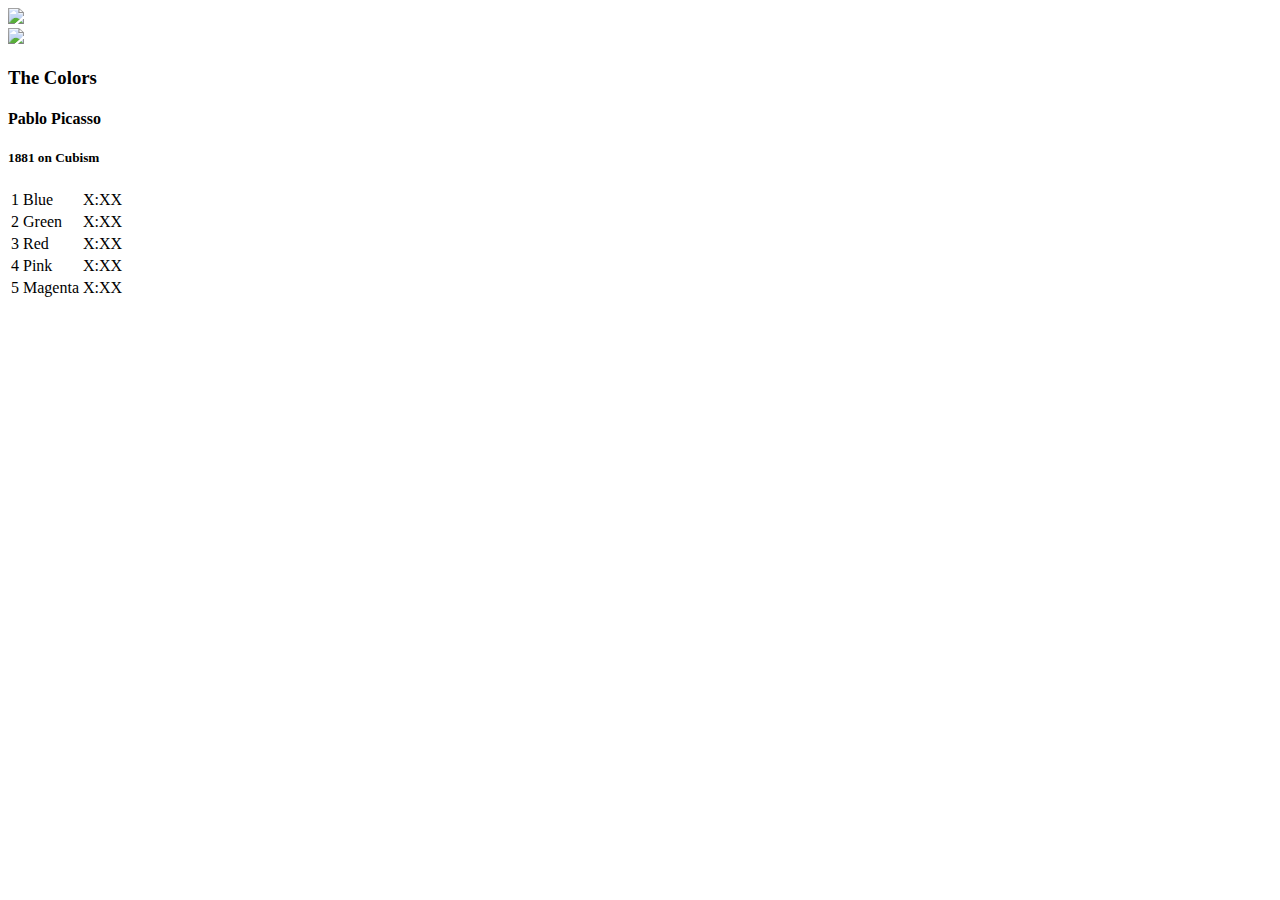
==== public/album.html @ 2b210724 "Added and styled album view." ====
<!DOCTYPE html>
<html>
 <head>
   <title>Bloc Jams</title>
   <link rel="stylesheet" type="text/css" href="http://yui.yahooapis.com/3.17.1/build/cssreset/cssreset-min.css">
   <link href='http://fonts.googleapis.com/css?family=Open+Sans:400,800,600,700,300' rel='stylesheet' type='text/css'>
   <link rel="stylesheet" type="text/css" href="/stylesheets/app.css">
 </head>
 <body>
   <div class='nav-bar'> <!-- Nav Bar -->
     <img src="/images/blocjams.png">
   </div>
   <div class='album-container'>
     <div class='album-header-container'> <!-- Album Header -->
       <div> <!-- Album Image -->
         <img src="/images/album-placeholder.png" />
       </div>

       <div class='album-information'> <!-- Album Information -->
         <h3> The Colors </h3>
         <h4> Pablo Picasso </h4>
         <h5> 1881 on Cubism </h5>
       </div>
     </div>
     <div> <!-- Song table -->
         <table class='album-song-listing'>
           <tr>
             <td> 1 </td>
             <td> Blue </td>
             <td> X:XX </td>
           </tr>
           <tr>
             <td> 2 </td>
             <td> Green </td>
             <td> X:XX </td>
           </tr>
           <tr>
             <td> 3 </td>
             <td> Red </td>
             <td> X:XX </td>
           </tr>
           <tr>
             <td> 4 </td>
             <td> Pink </td>
             <td> X:XX </td>
           </tr>
           <tr>
             <td> 5 </td>
             <td> Magenta </td>
             <td> X:XX </td>
           </tr>
         </table>
       </div>

    </div>
 </body>
</html>
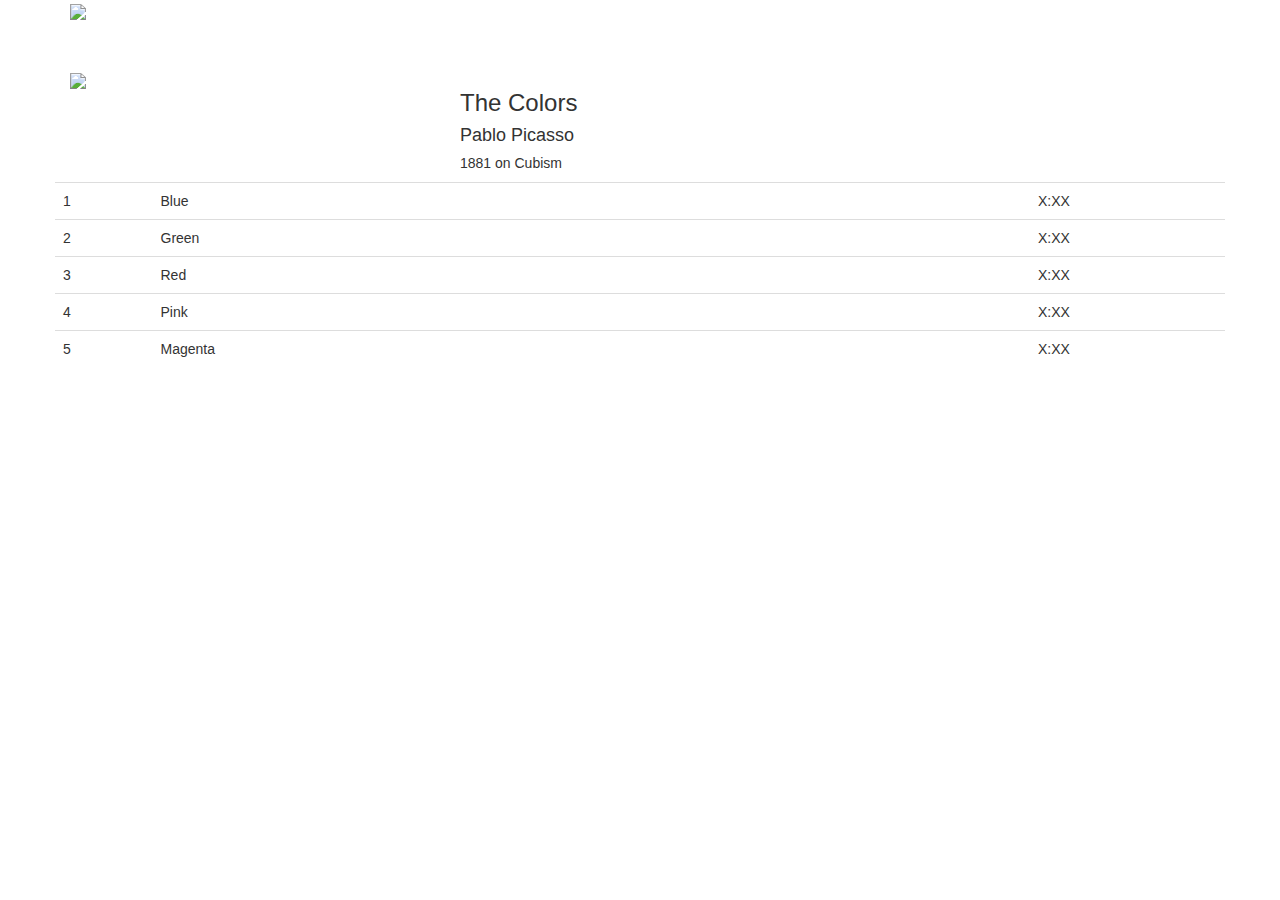
==== commit 1480201b: "Added bootstrap for grid and styles" ====
--- a/public/album.html
+++ b/public/album.html
@@ -4,50 +4,57 @@
    <title>Bloc Jams</title>
    <link rel="stylesheet" type="text/css" href="http://yui.yahooapis.com/3.17.1/build/cssreset/cssreset-min.css">
    <link href='http://fonts.googleapis.com/css?family=Open+Sans:400,800,600,700,300' rel='stylesheet' type='text/css'>
+   <link rel="stylesheet" href="//netdna.bootstrapcdn.com/bootstrap/3.1.1/css/bootstrap.min.css">
    <link rel="stylesheet" type="text/css" href="/stylesheets/app.css">
  </head>
- <body>
-   <div class='nav-bar'> <!-- Nav Bar -->
-     <img src="/images/blocjams.png">
-   </div>
-   <div class='album-container'>
-     <div class='album-header-container'> <!-- Album Header -->
-       <div> <!-- Album Image -->
+ <body class='player'>
+   <nav class='player-header-nav navbar'>
+     <div class='container'>
+       <div class='navbar-header'> <!-- Nav Bar -->
+         <a class='logo navbar-left'>
+           <img src="/images/blocjams.png">
+         </a>
+       </div>
+     </div>
+   </nav>
+   <div class='album-container container'>
+     <div class='album-header-container row'> <!-- Album Header -->
+       <div class='col-md-3'> <!-- Album Image -->
          <img src="/images/album-placeholder.png" />
        </div>
 
-       <div class='album-information'> <!-- Album Information -->
+       <div class='album-header-information col-md-8 col-md-push-1'> <!-- Album Information -->
          <h3> The Colors </h3>
          <h4> Pablo Picasso </h4>
          <h5> 1881 on Cubism </h5>
        </div>
      </div>
-     <div> <!-- Song table -->
-         <table class='album-song-listing'>
+     <div class='row'> <!-- Song table -->
+         <table class='album-song-listing table'>
            <tr>
-             <td> 1 </td>
-             <td> Blue </td>
-             <td> X:XX </td>
+             <td class='col-md-1'> 1 </td>
+             <td class='col-md-9'> Blue </td>
+             <td class='col-md-2'> X:XX </td>
            </tr>
            <tr>
-             <td> 2 </td>
-             <td> Green </td>
-             <td> X:XX </td>
+             <td class='col-md-1'> 2 </td>
+             <td class='col-md-9'> Green </td>
+             <td class='col-md-2'> X:XX </td>
            </tr>
            <tr>
-             <td> 3 </td>
-             <td> Red </td>
-             <td> X:XX </td>
+             <td class='col-md-1'> 3 </td>
+             <td class='col-md-9'> Red </td>
+             <td class='col-md-2'> X:XX </td>
            </tr>
            <tr>
-             <td> 4 </td>
-             <td> Pink </td>
-             <td> X:XX </td>
+             <td class='col-md-1'> 4 </td>
+             <td class='col-md-9'> Pink </td>
+             <td class='col-md-2'> X:XX </td>
            </tr>
            <tr>
-             <td> 5 </td>
-             <td> Magenta </td>
-             <td> X:XX </td>
+             <td class='col-md-1'> 5 </td>
+             <td class='col-md-9'> Magenta </td>
+             <td class='col-md-2'> X:XX </td>
            </tr>
          </table>
        </div>
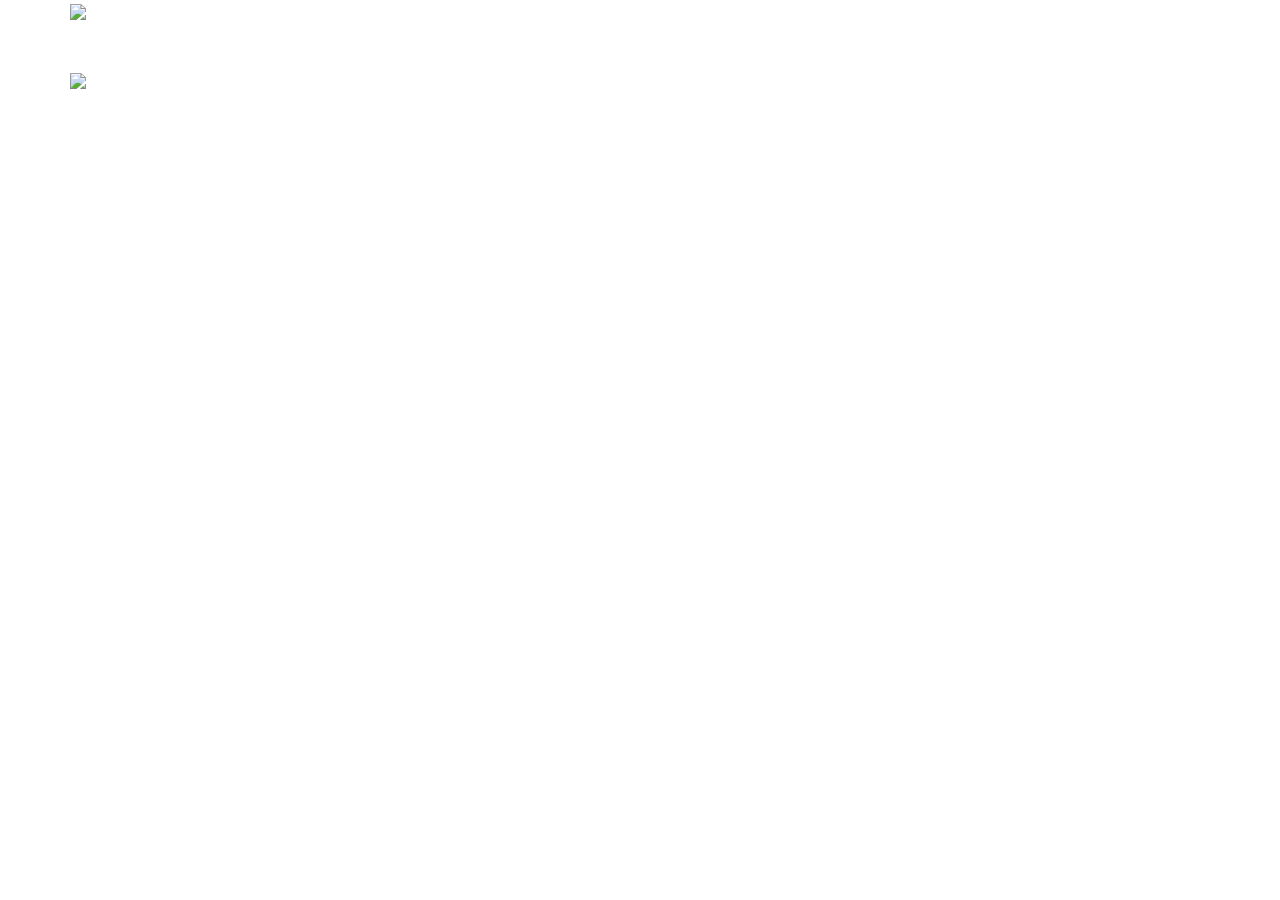
==== commit a2bfec7b: "Used jQuery to populate the album view." ====
--- a/public/album.html
+++ b/public/album.html
@@ -6,6 +6,11 @@
    <link href='http://fonts.googleapis.com/css?family=Open+Sans:400,800,600,700,300' rel='stylesheet' type='text/css'>
    <link rel="stylesheet" href="//netdna.bootstrapcdn.com/bootstrap/3.1.1/css/bootstrap.min.css">
    <link rel="stylesheet" type="text/css" href="/stylesheets/app.css">
+   <script src='//cdnjs.cloudflare.com/ajax/libs/jquery/2.1.1/jquery.min.js'></script>
+   <script src='/javascripts/app.js'></script>
+   <script>
+     require('scripts/app');
+   </script>
  </head>
  <body class='player'>
    <nav class='player-header-nav navbar'>
@@ -24,38 +29,14 @@
        </div>
 
        <div class='album-header-information col-md-8 col-md-push-1'> <!-- Album Information -->
-         <h3> The Colors </h3>
-         <h4> Pablo Picasso </h4>
-         <h5> 1881 on Cubism </h5>
+         <h3 class='album-title'> </h3>
+         <h4 class='album-artist'> </h4>
+         <h5 class='album-meta-info'> </h5>
        </div>
      </div>
      <div class='row'> <!-- Song table -->
          <table class='album-song-listing table'>
-           <tr>
-             <td class='col-md-1'> 1 </td>
-             <td class='col-md-9'> Blue </td>
-             <td class='col-md-2'> X:XX </td>
-           </tr>
-           <tr>
-             <td class='col-md-1'> 2 </td>
-             <td class='col-md-9'> Green </td>
-             <td class='col-md-2'> X:XX </td>
-           </tr>
-           <tr>
-             <td class='col-md-1'> 3 </td>
-             <td class='col-md-9'> Red </td>
-             <td class='col-md-2'> X:XX </td>
-           </tr>
-           <tr>
-             <td class='col-md-1'> 4 </td>
-             <td class='col-md-9'> Pink </td>
-             <td class='col-md-2'> X:XX </td>
-           </tr>
-           <tr>
-             <td class='col-md-1'> 5 </td>
-             <td class='col-md-9'> Magenta </td>
-             <td class='col-md-2'> X:XX </td>
-           </tr>
+           
          </table>
        </div>
 
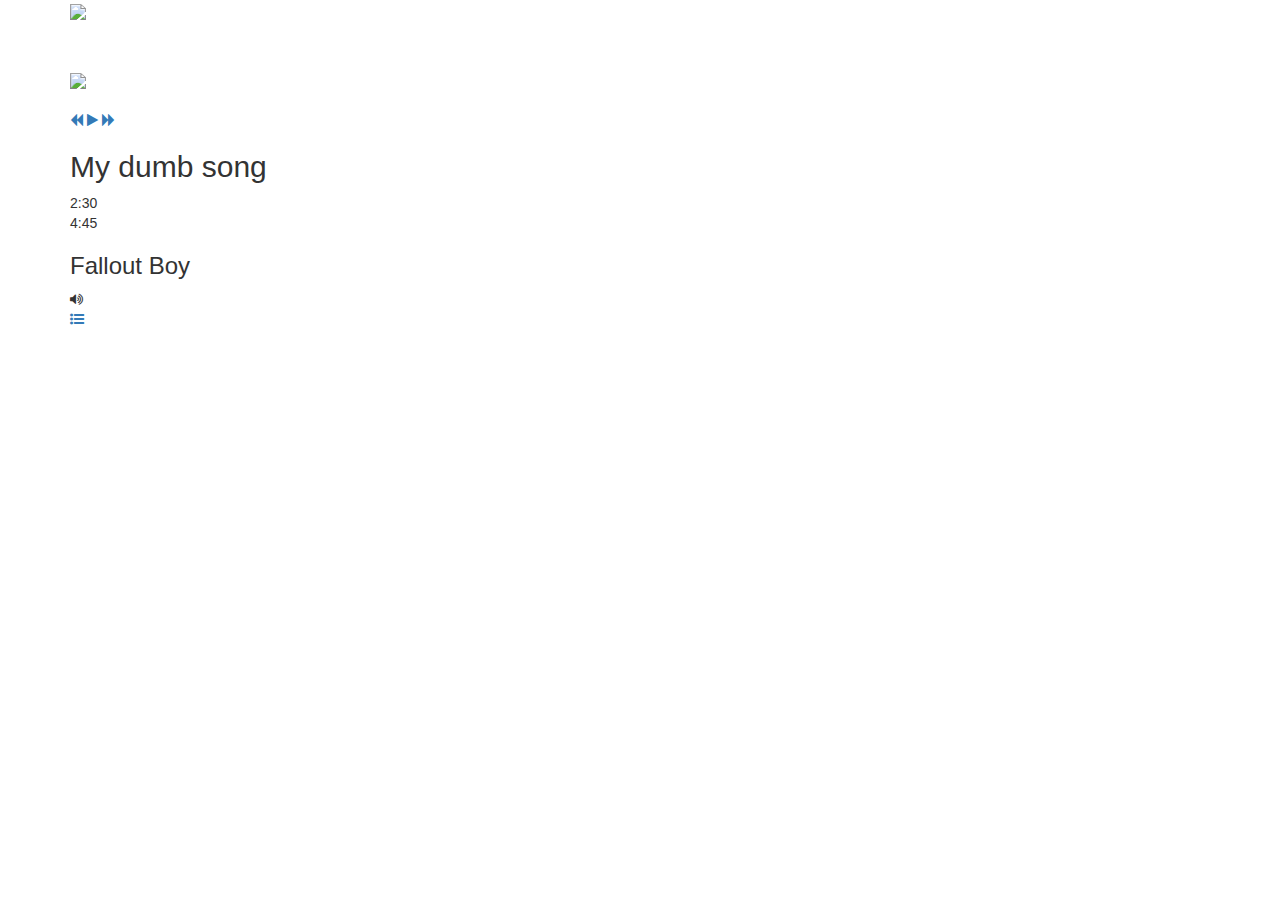
==== commit 1d53322a: "Added player bar to album view" ====
--- a/public/album.html
+++ b/public/album.html
@@ -5,6 +5,7 @@
    <link rel="stylesheet" type="text/css" href="http://yui.yahooapis.com/3.17.1/build/cssreset/cssreset-min.css">
    <link href='http://fonts.googleapis.com/css?family=Open+Sans:400,800,600,700,300' rel='stylesheet' type='text/css'>
    <link rel="stylesheet" href="//netdna.bootstrapcdn.com/bootstrap/3.1.1/css/bootstrap.min.css">
+   <link href="//netdna.bootstrapcdn.com/font-awesome/4.1.0/css/font-awesome.min.css" rel="stylesheet">
    <link rel="stylesheet" type="text/css" href="/stylesheets/app.css">
    <script src='//cdnjs.cloudflare.com/ajax/libs/jquery/2.1.1/jquery.min.js'></script>
    <script src='/javascripts/app.js'></script>
@@ -38,8 +39,53 @@
          <table class='album-song-listing table'>
            
          </table>
-       </div>
+     </div>
 
     </div>
+
+    <div class='player-bar'>
+       <div class='container'>
+         <div class='play-controls player-bar-control-group left-controls'>
+           <a class='previous'>
+             <i class='fa fa-backward'></i>
+           </a>
+           <a class='play-pause'>
+             <i class='fa fa-play'></i>
+           </a>
+           <a class='next'>
+             <i class='fa fa-forward'></i>
+           </a>
+         </div>
+ 
+         <div class='currently-playing player-bar-control-group'>
+           <h2 class='song-name'>My dumb song</h2>
+           <div class='seek-control'>
+             <div class='seek-bar'>
+               <div class='fill'></div>
+               <div class='thumb'></div>
+             </div>
+             <div class='current-time'>2:30</div>
+             <div class='total-time'>4:45</div>
+           </div>
+           <h3 class='artist-name'>Fallout Boy</h3>
+         </div>
+ 
+         <div class='right-controls player-bar-control-group'>
+           <div class='volume' >
+             <i class='fa fa-volume-up'></i>
+             <div class='seek-bar'>
+               <div class='fill'></div>
+               <div class='thumb'></div>
+             </div>
+           </div>
+ 
+           <div class='queue-toggle'>
+             <a>
+               <i class='fa fa-list-ul'></i>
+             </a>
+           </div>
+         </div>
+       </div>
+     </div>
  </body>
 </html>